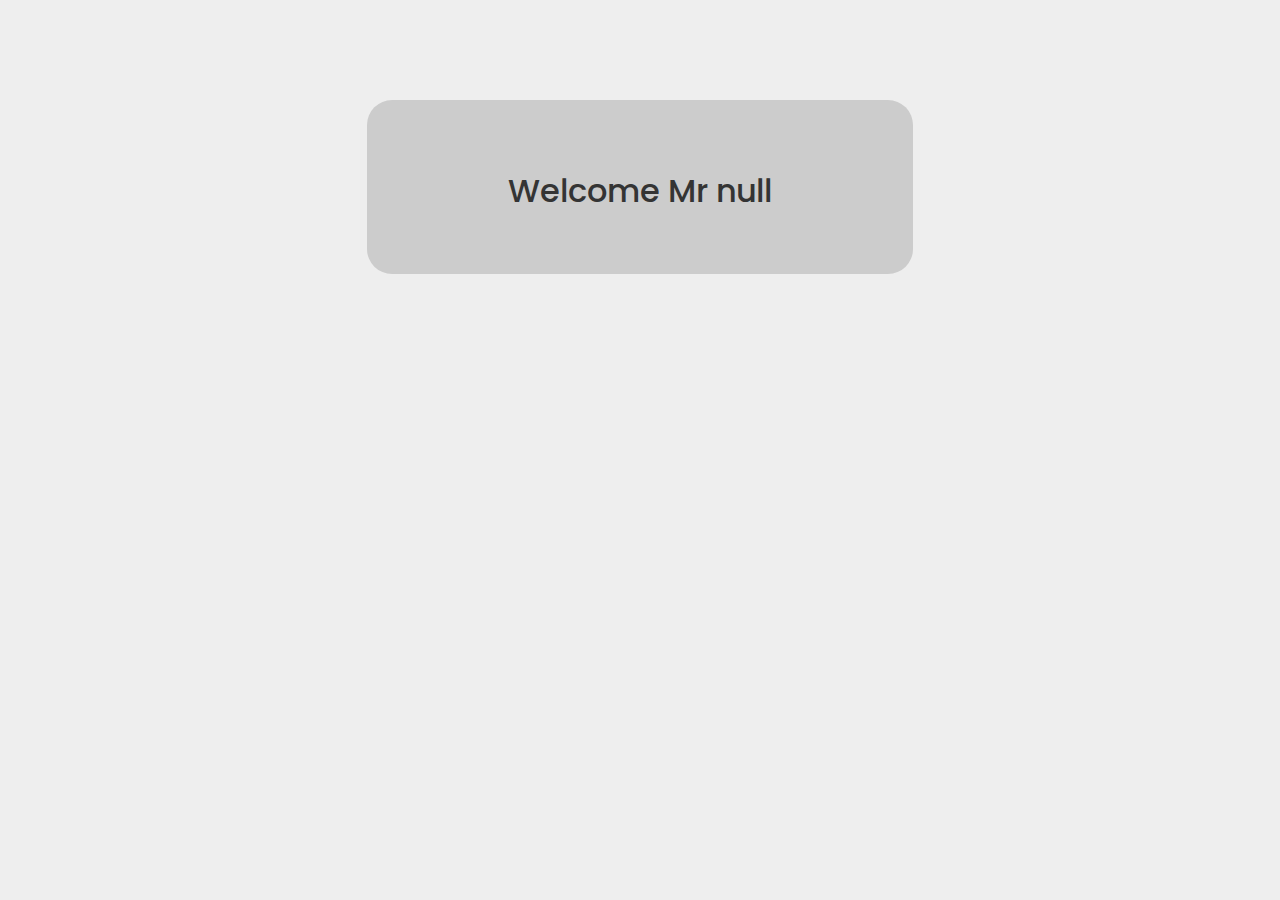
==== home.html @ e0edd1ae "first commit" ====
<!DOCTYPE html>
<html lang="en">
  <head>
    <meta charset="UTF-8" />
    <meta name="viewport" content="width=device-width, initial-scale=1.0" />
    <title>Js Login And Register</title>
    <link rel="icon" type="image/x-icon" href="https://res.cloudinary.com/practicaldev/image/fetch/s--8p7s7734--/c_limit%2Cf_auto%2Cfl_progressive%2Cq_auto%2Cw_800/https://www.faviator.xyz/assets/logo.png">
    <!-- Poppins font -->
    <link rel="preconnect" href="https://fonts.googleapis.com">
    <link rel="preconnect" href="https://fonts.gstatic.com" crossorigin>
    <link href="https://fonts.googleapis.com/css2?family=Poppins:wght@400;800;900&display=swap" rel="stylesheet">

    <!-- css libraries links  -->
    <link rel="stylesheet" href="css/bootstrap.min.css" />
    <link rel="stylesheet" href="css/all.min.css" />

    <!-- custom style -->
    <link rel="stylesheet" href="css/style.css" />

  </head>
  <body>

    
    <div class="container">
      <div class="row">
        <div class="col-xl-6 offset-3">
          <div class="register-box pt-5">
            <h2 class="text-center py-4 welcomeDiv"></h2>
          </div>
        </div>
      </div>
    </div>
   
    <script>
      let username = localStorage.getItem('userName');
      console.log(username);
      document.querySelector('.welcomeDiv').innerHTML = 'Welcome Mr ' + username;
    </script>

    <!-- scripts -->
    <script src="js/bootstrap.bundle.min.js"></script>
    <script src="js/all.min.js"></script>
    <script src="js/jquery-3.7.0.min.js"></script>
    <script src="js/custom.js"></script>
    <!-- end scripts -->
  </body>
</html>
---- css/style.css ----
/* navbar */

body {
  font-family: "Poppins", sans-serif;
  background-color: #eee;
  color: #343434;
  font-weight: 400;
}

.register-box {
  background-color: #ccc;
  padding: 2rem 3rem;
  margin-top: 100px;
  border-radius: 25px;
}

.login-link {
  text-decoration: none;
}

.login-link:hover {
  text-decoration: underline;
}

input:focus {
  outline: none;
}
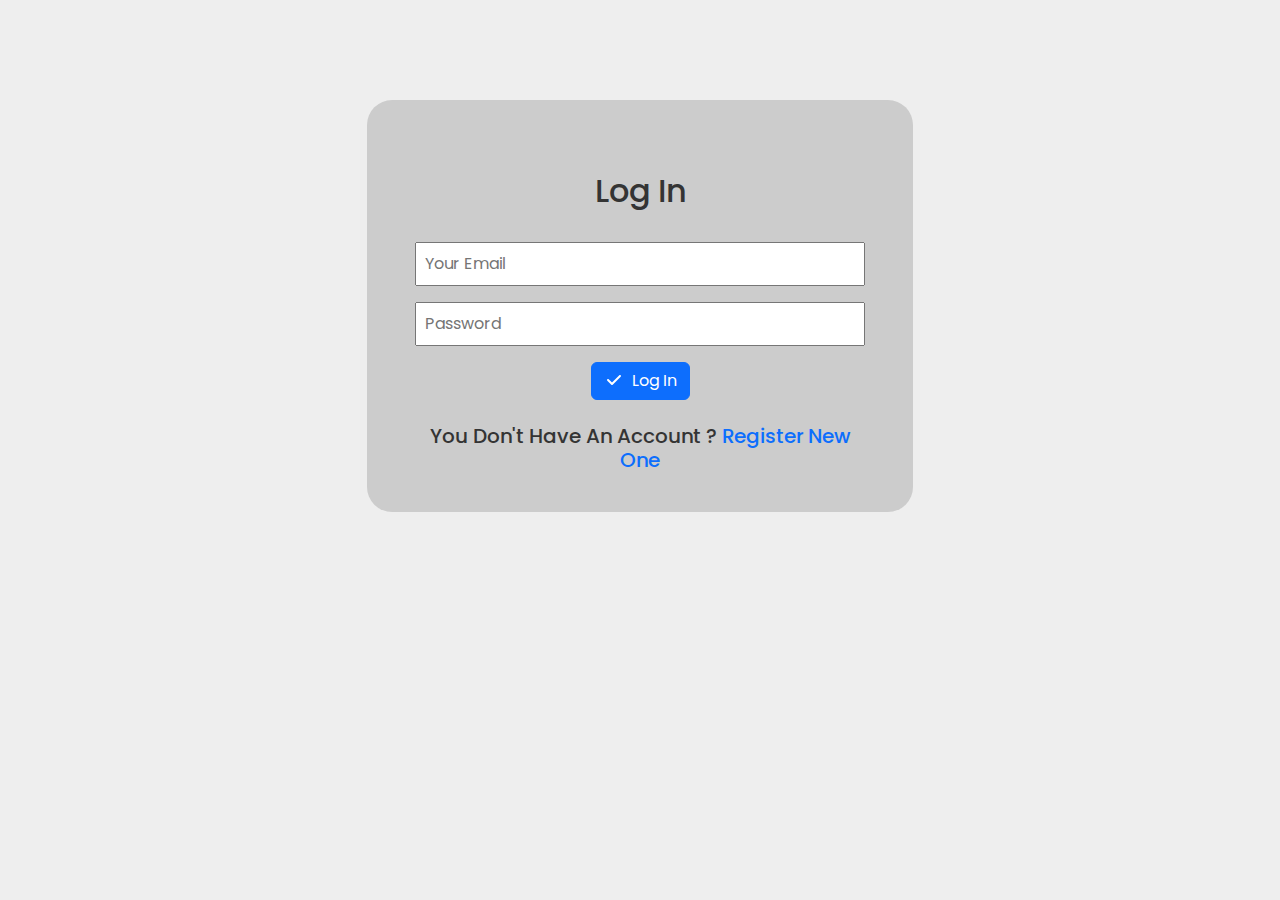
==== commit c494a7e4: "vaildation errors" ====
--- a/home.html
+++ b/home.html
@@ -26,6 +26,7 @@
         <div class="col-xl-6 offset-3">
           <div class="register-box pt-5">
             <h2 class="text-center py-4 welcomeDiv"></h2>
+            <button onclick="logout()" class="btn btn-secondary">Log Out</button>
           </div>
         </div>
       </div>
@@ -33,6 +34,7 @@
    
     <script>
       let username = localStorage.getItem('userName');
+      username == null ? window.location.href = 'login.html' : '';
       console.log(username);
       document.querySelector('.welcomeDiv').innerHTML = 'Welcome Mr ' + username;
     </script>
